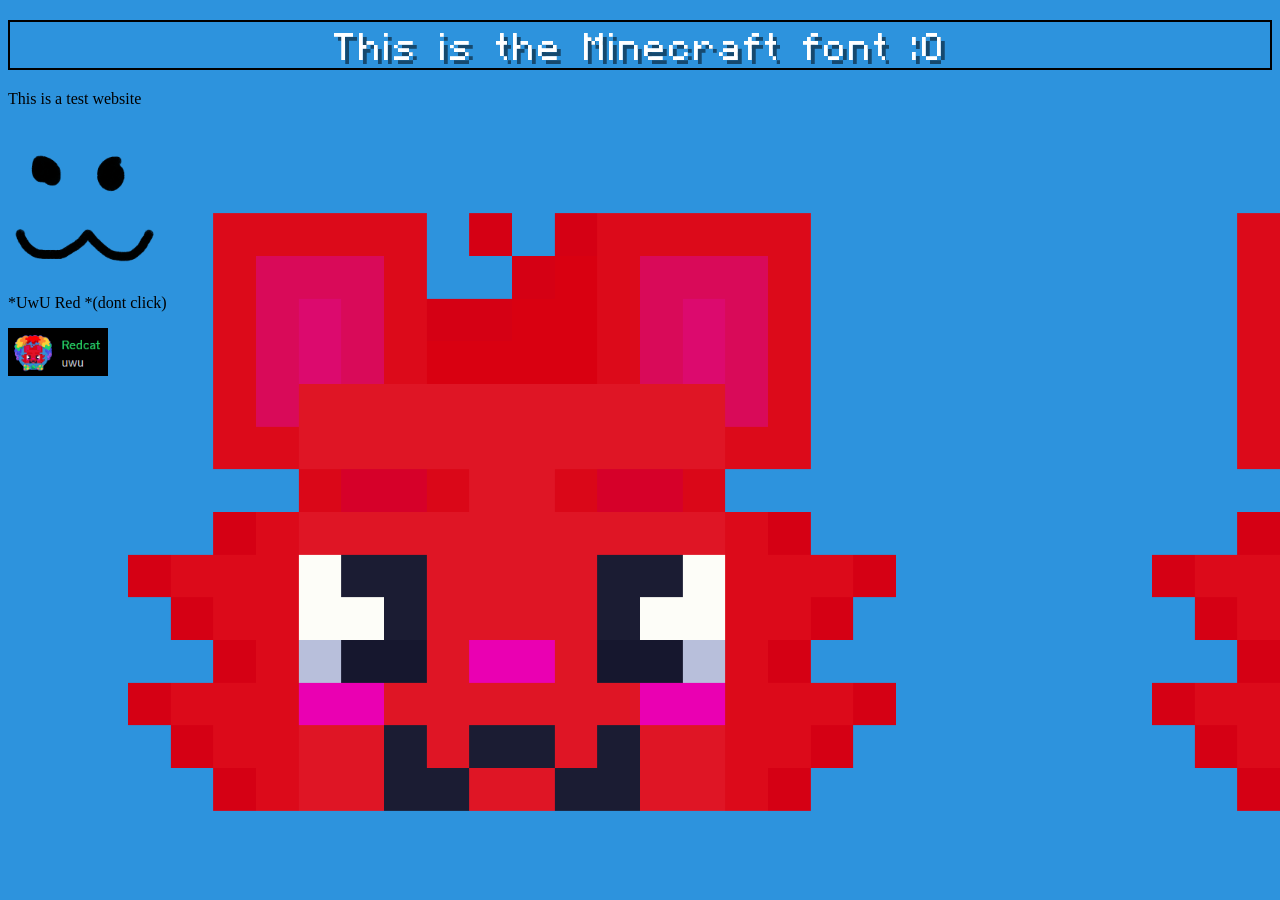
==== index.html @ 1208d45c "ㅤ" ====
<!DOCTYPE html>
<html lang="en">

<head>
    <title>Red's Website</title>
    <link rel="icon" type="image/x-icon" href="disc.png">
</head>
<link href="style.css?v1.1" rel="stylesheet">
<script src="script.js" defer></script>

<body>
<h1>This is the Minecraft font :O</h1>
<p id="firstParagraph">This is a test website</p>

<div id = "firstSteve">
    <img src="Face.png" width="150">
</div>
<p>*UwU Red *(dont click)</p>
<div id = "shockedsteve">
    <img src="redcat_uwu.gif" width="100">
    <p id="shocked"></p>
</div>

</body>

</html>
---- style.css ----
@font-face {
  font-family: Minecraftia;
  src: url(minecraftia.ttf);
}
h1 {
  color: #ffffff;
  font-size: 30px;
  text-align: center;
  font-weight: normal;
  letter-spacing: 2px;

  text-shadow: 4px 4px 0px rgb(0 0 0 / 0.5);

  font-family: Minecraftia;
  border-width: 2px;
  border-style: solid;
  border-color: black;
}
body {
  background-color: #52bdff;
  background-image: url("redcat.png");
}
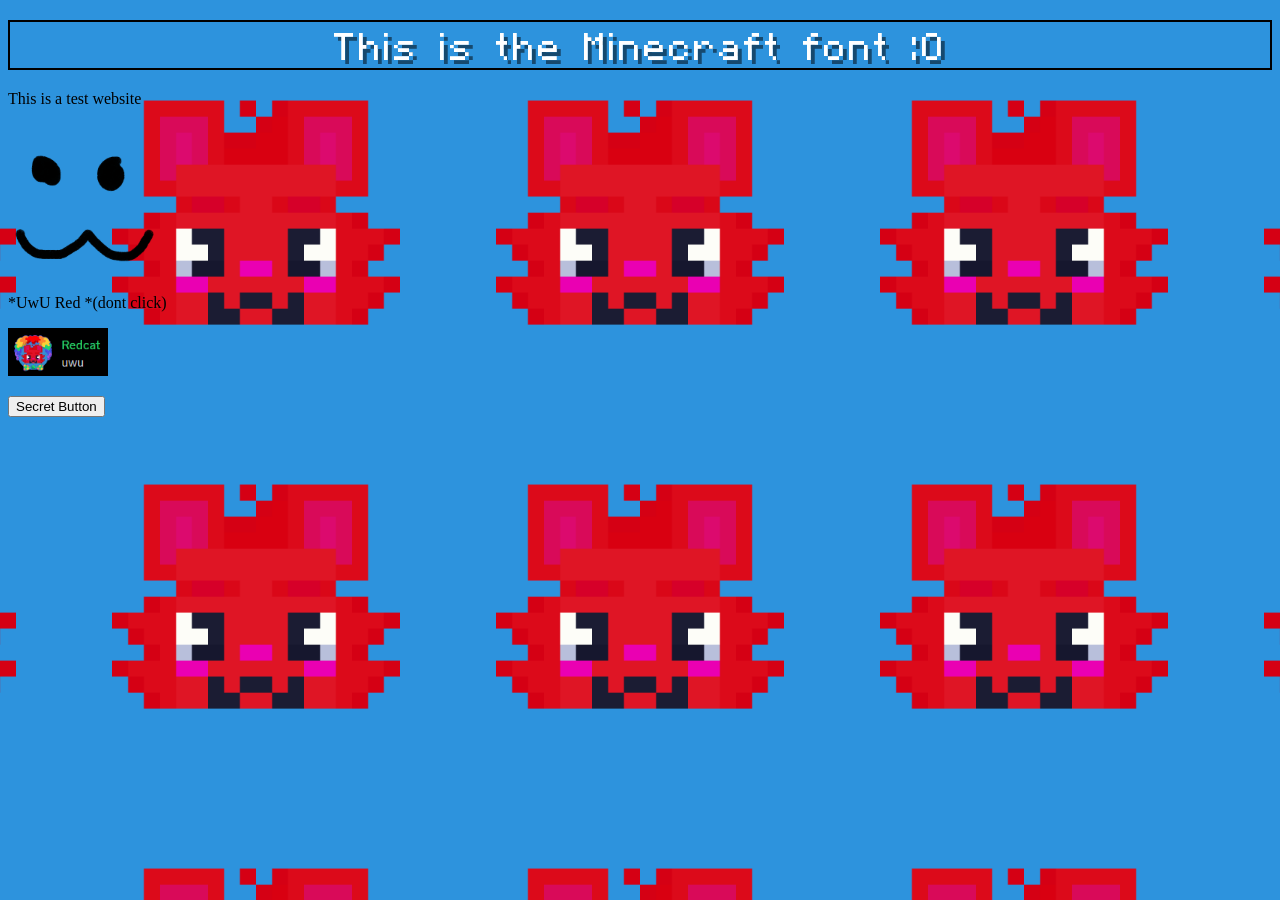
==== commit c473c495: "New Shit" ====
--- a/index.html
+++ b/index.html
@@ -5,7 +5,7 @@
     <title>Red's Website</title>
     <link rel="icon" type="image/x-icon" href="disc.png">
 </head>
-<link href="style.css?v1.1" rel="stylesheet">
+<link href="style.css?v1.2" rel="stylesheet">
 <script src="script.js" defer></script>
 
 <body>
@@ -21,6 +21,10 @@
     <p id="shocked"></p>
 </div>
 
+<button type="button" onclick="window.location.href='secret.html'">
+    Secret Button
+</button>
+
 </body>
 
 </html>
--- a/style.css
+++ b/style.css
@@ -9,7 +9,7 @@
   font-weight: normal;
   letter-spacing: 2px;
 
-  text-shadow: 4px 4px 0px rgb(0 0 0 / 0.5);
+  text-shadow: 4px 4px 0 rgb(0 0 0 / 0.5);
 
   font-family: Minecraftia;
   border-width: 2px;
@@ -19,4 +19,6 @@
 body {
   background-color: #52bdff;
   background-image: url("redcat.png");
-}+  background-size: 30%;
+  background-position: center;
+}
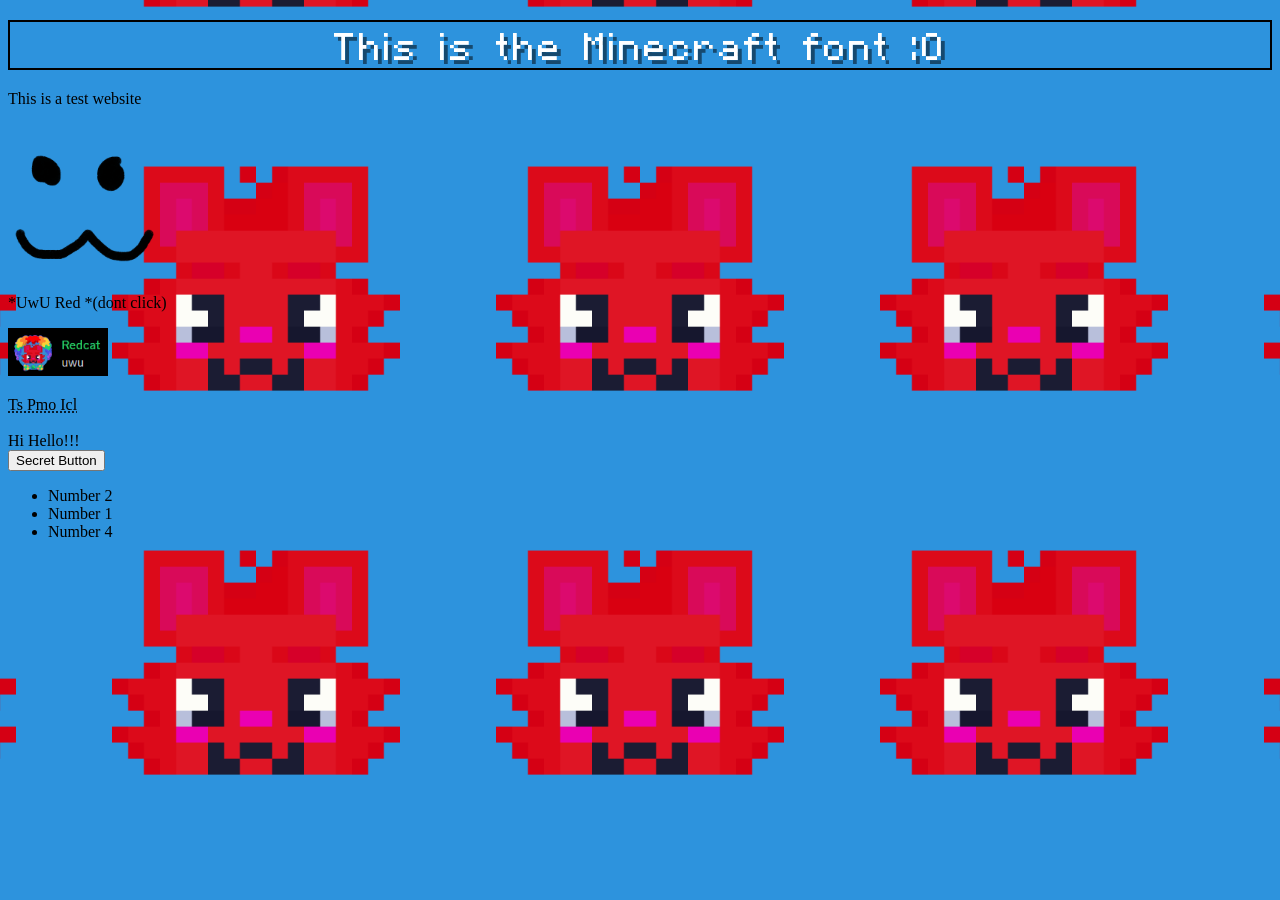
==== commit 96b2875e: "stufffff" ====
--- a/index.html
+++ b/index.html
@@ -3,28 +3,48 @@
 
 <head>
     <title>Red's Website</title>
-    <link rel="icon" type="image/x-icon" href="disc.png">
+    <link rel="icon" type="image/x-icon" href="images/disc.png">
+    <link href="style.css?v1.2" rel="stylesheet">
+    <script src="script.js" defer></script>
 </head>
-<link href="style.css?v1.2" rel="stylesheet">
-<script src="script.js" defer></script>
 
 <body>
+
 <h1>This is the Minecraft font :O</h1>
+
 <p id="firstParagraph">This is a test website</p>
 
 <div id = "firstSteve">
-    <img src="Face.png" width="150">
+    <img src="images/Face.png" width="150">
 </div>
+
 <p>*UwU Red *(dont click)</p>
+
 <div id = "shockedsteve">
-    <img src="redcat_uwu.gif" width="100">
+    <img src="gifs/redcat_uwu.gif" width="100">
     <p id="shocked"></p>
 </div>
+
+<div>
+    <abbr title="This Shit Piss Me Off I Cant Lie">
+        Ts Pmo Icl
+    </abbr>
+</div>
+
+<br>
+    Hi Hello!!!
+</br>
 
 <button type="button" onclick="window.location.href='secret.html'">
     Secret Button
 </button>
 
+<ul>
+    <li> Number 2
+    <li> Number 1
+    <li> Number 4
+</ul>
+
 </body>
 
 </html>
--- a/style.css
+++ b/style.css
@@ -1,6 +1,6 @@
 @font-face {
   font-family: Minecraftia;
-  src: url(minecraftia.ttf);
+  src: url(fonts/minecraftia.ttf);
 }
 h1 {
   color: #ffffff;
@@ -16,9 +16,22 @@
   border-style: solid;
   border-color: black;
 }
+
+#shockedsteve {
+  color: #52bdff;
+}
+
+mark {
+  background-color: #b4281e;
+  color: #000000;
+}
+
 body {
   background-color: #52bdff;
-  background-image: url("redcat.png");
+  background-image: url("images/redcat.png");
   background-size: 30%;
   background-position: center;
+
+  /*font-weight: normal;*/
+  /*font-family: Minecraftia;*/
 }
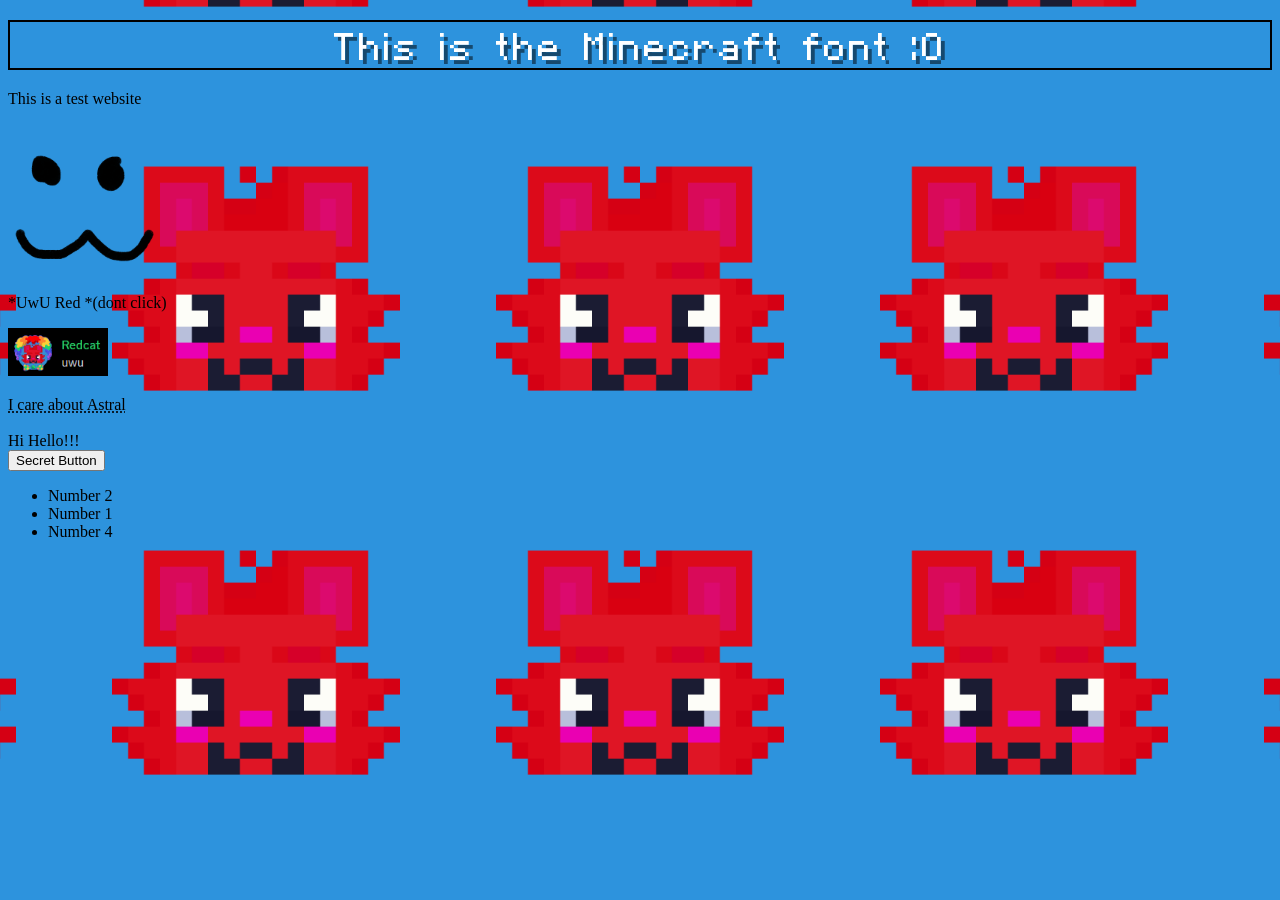
==== commit 16fa1cf9: "Update index.html" ====
--- a/index.html
+++ b/index.html
@@ -26,8 +26,8 @@
 </div>
 
 <div>
-    <abbr title="This Shit Piss Me Off I Cant Lie">
-        Ts Pmo Icl
+    <abbr title="This is a lie btw">
+        I care about Astral
     </abbr>
 </div>
 
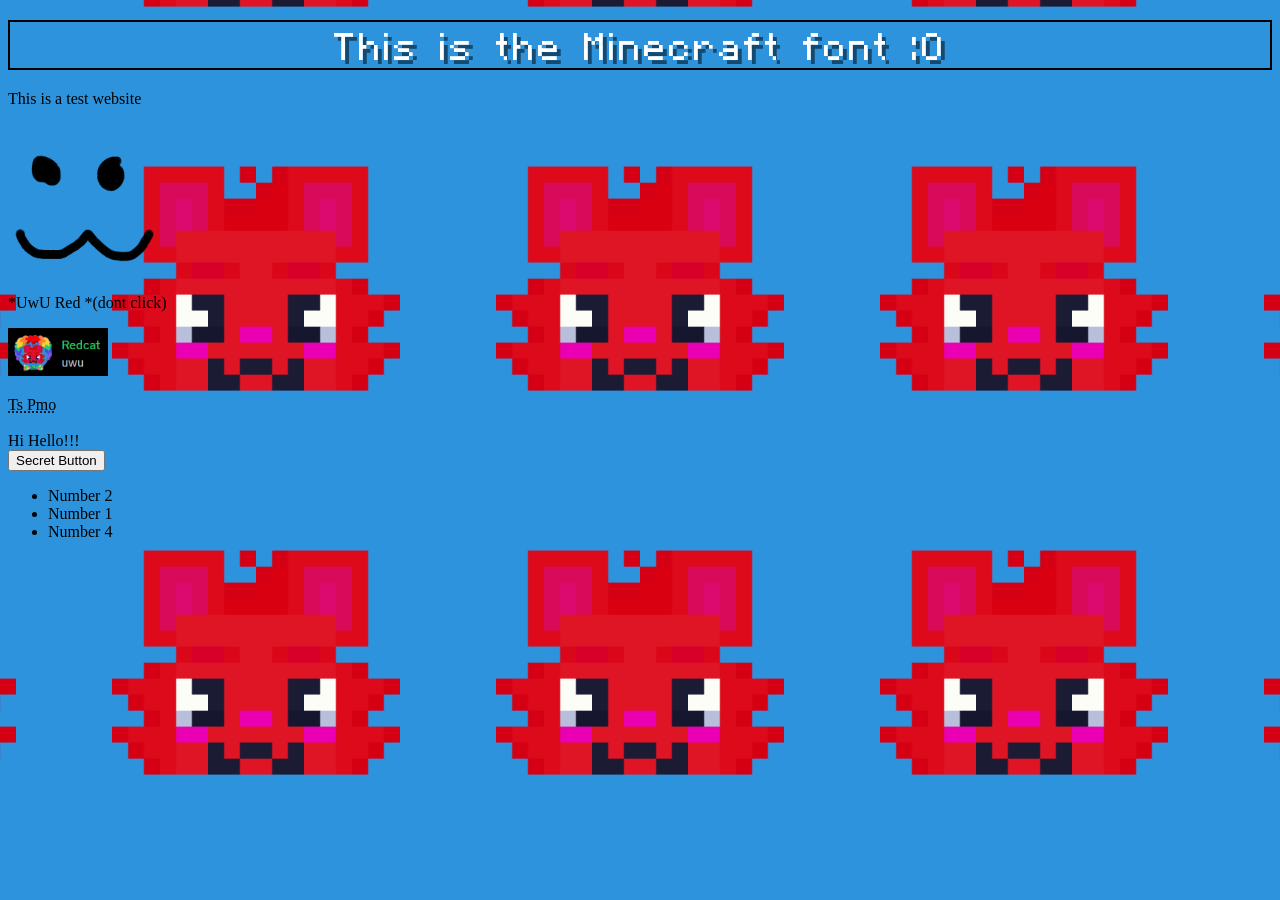
==== commit 92aca590: "Update index.html" ====
--- a/index.html
+++ b/index.html
@@ -27,7 +27,7 @@
 
 <div>
     <abbr title="This is a lie btw">
-        I care about Astral
+        Ts Pmo
     </abbr>
 </div>
 
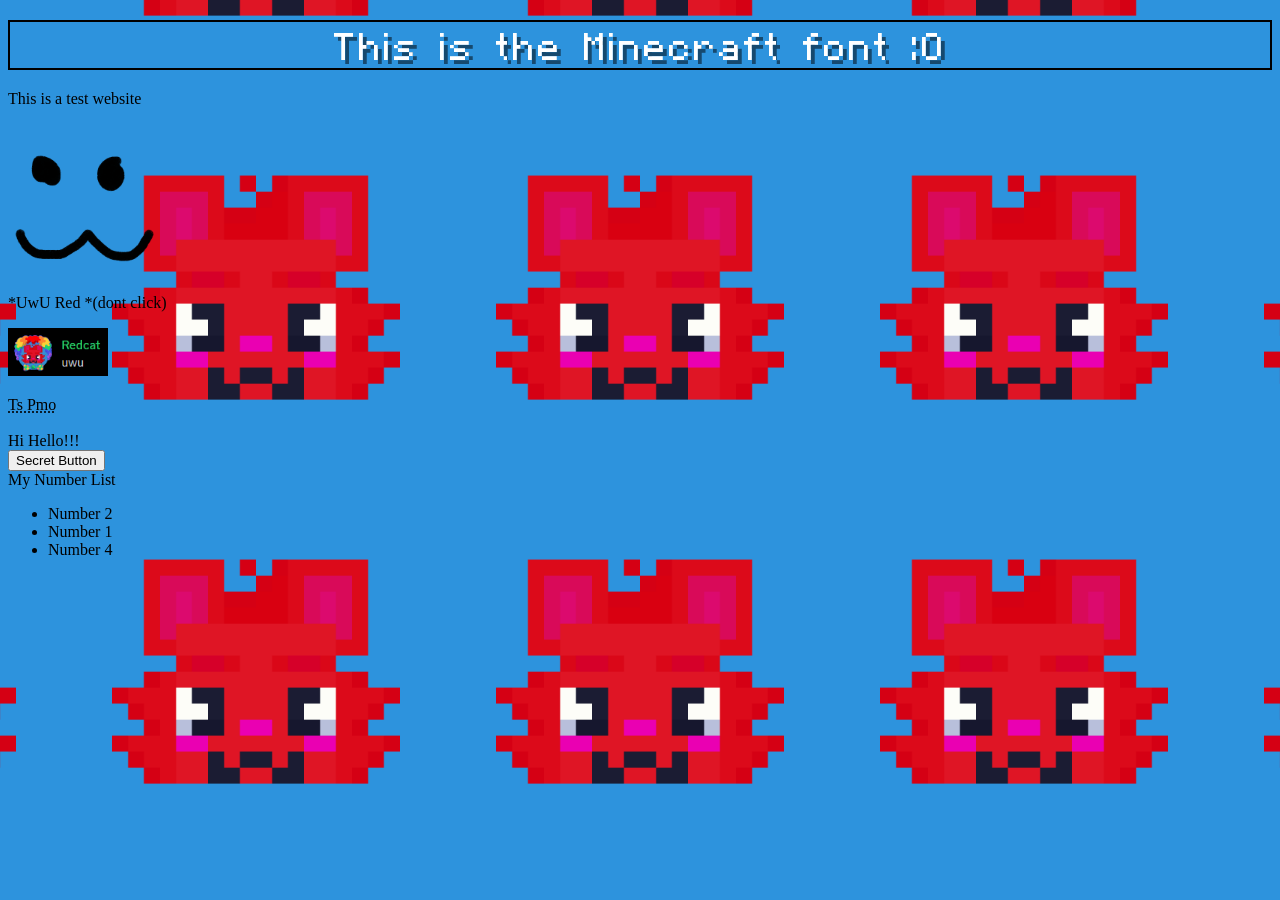
==== commit 5b70e729: "More poop" ====
--- a/index.html
+++ b/index.html
@@ -35,15 +35,22 @@
     Hi Hello!!!
 </br>
 
-<button type="button" onclick="window.location.href='secret.html'">
-    Secret Button
-</button>
+<div>
+    <a href="secret.html">
+        <button type="button">
+            Secret Button
+        </button>
+    </a>
+</div>
 
-<ul>
-    <li> Number 2
-    <li> Number 1
-    <li> Number 4
-</ul>
+<div>
+    My Number List
+    <ul>
+        <li> Number 2
+        <li> Number 1
+        <li> Number 4
+    </ul>
+</div>
 
 </body>
 
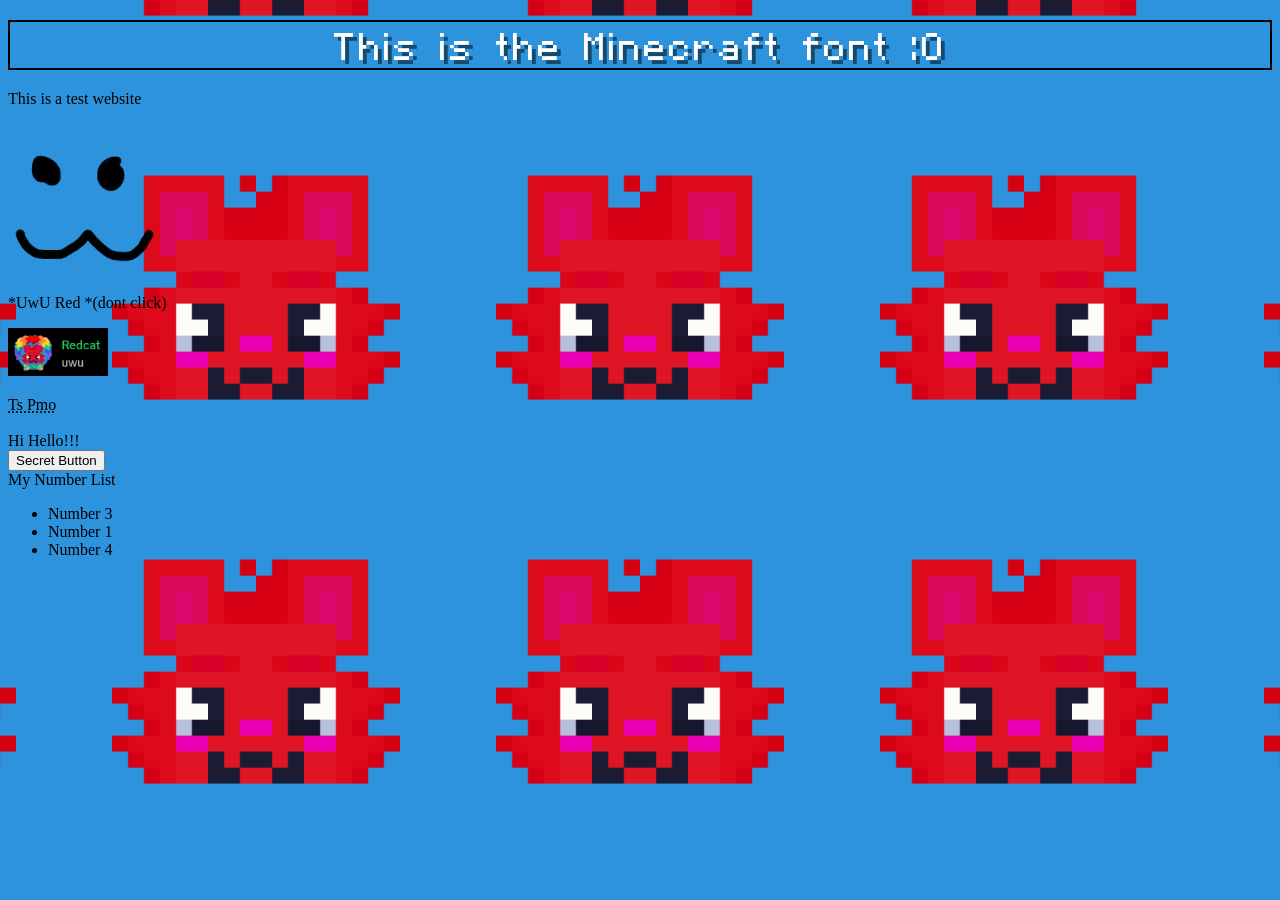
==== commit fec733dc: "Morreee" ====
--- a/index.html
+++ b/index.html
@@ -26,7 +26,7 @@
 </div>
 
 <div>
-    <abbr title="This is a lie btw">
+    <abbr title="This Shit Piss Me Off">
         Ts Pmo
     </abbr>
 </div>
@@ -36,7 +36,7 @@
 </br>
 
 <div>
-    <a href="secret.html">
+    <a href="secret/">
         <button type="button">
             Secret Button
         </button>
@@ -46,7 +46,7 @@
 <div>
     My Number List
     <ul>
-        <li> Number 2
+        <li> Number 3
         <li> Number 1
         <li> Number 4
     </ul>
